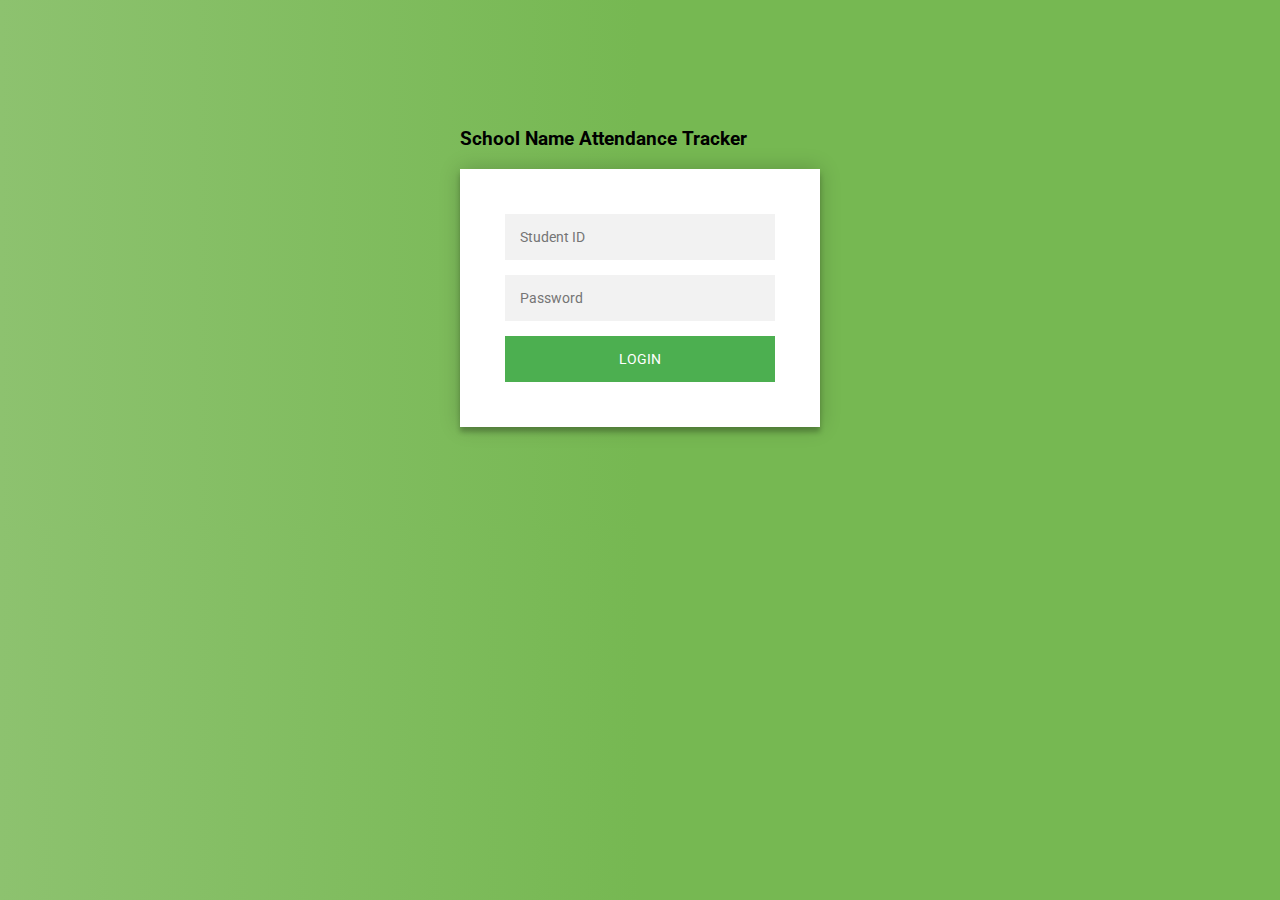
==== LoginScreen.html @ 9c7501bc "Add files via upload" ====
<!DOCTYPE html>
<html>

<head>
	<title>Student Login Mockup</title>

	<style>
		@import url(https://fonts.googleapis.com/css?family=Roboto:300);

.login-page {
  width: 360px;
  padding: 8% 0 0;
  margin: auto;
}
.form {
  position: relative;
  z-index: 1;
  background: #FFFFFF;
  max-width: 360px;
  margin: 0 auto 100px;
  padding: 45px;
  text-align: center;
  box-shadow: 0 0 20px 0 rgba(0, 0, 0, 0.2), 0 5px 5px 0 rgba(0, 0, 0, 0.24);
}
.form input {
  font-family: "Roboto", sans-serif;
  outline: 0;
  background: #f2f2f2;
  width: 100%;
  border: 0;
  margin: 0 0 15px;
  padding: 15px;
  box-sizing: border-box;
  font-size: 14px;
}
.form button {
  font-family: "Roboto", sans-serif;
  text-transform: uppercase;
  outline: 0;
  background: #4CAF50;
  width: 100%;
  border: 0;
  padding: 15px;
  color: #FFFFFF;
  font-size: 14px;
  -webkit-transition: all 0.3 ease;
  transition: all 0.3 ease;
  cursor: pointer;
}
.form button:hover,.form button:active,.form button:focus {
  background: #43A047;
}
.form .message {
  margin: 15px 0 0;
  color: #b3b3b3;
  font-size: 12px;
}
.form .message a {
  color: #4CAF50;
  text-decoration: none;
}
.form .register-form {
  display: none;
}
.container {
  position: relative;
  z-index: 1;
  max-width: 300px;
  margin: 0 auto;
}
.container:before, .container:after {
  content: "";
  display: block;
  clear: both;
}
.container .info {
  margin: 50px auto;
  text-align: center;
}
.container .info h1 {
  margin: 0 0 15px;
  padding: 0;
  font-size: 36px;
  font-weight: 300;
  color: #1a1a1a;
}
.container .info span {
  color: #4d4d4d;
  font-size: 12px;
}
.container .info span a {
  color: #000000;
  text-decoration: none;
}
.container .info span .fa {
  color: #EF3B3A;
}
body {
  background: #76b852; /* fallback for old browsers */
  background: rgb(173, 216, 230);
  background: linear-gradient(90deg, rgba(141,194,111,1) 0%, rgba(118,184,82,1) 50%);
  font-family: "Roboto", sans-serif;
  -webkit-font-smoothing: antialiased;
  -moz-osx-font-smoothing: grayscale;      
}
.h3 {
	color: #000000;
	font-family: "Roboto", sans-serif;
  	-webkit-font-smoothing: antialiased;
  	-moz-osx-font-smoothing: grayscale; 
}
	</style>
</head>

<body>
<div class="login-page">
  <h3>School Name Attendance Tracker</h3>
  <div class="form">
    <form class="register-form">
      <input type="text" placeholder="name"/>
      <input type="password" placeholder="password"/>
      <input type="text" placeholder="email address"/>
      <button>create</button>
    </form>
    <form class="login-form">
      <input type="text" placeholder="Student ID"/>
      <input type="password" placeholder="Password"/>
      <button>login</button>
    </form>
  </div>
</div>

</body>
</html>
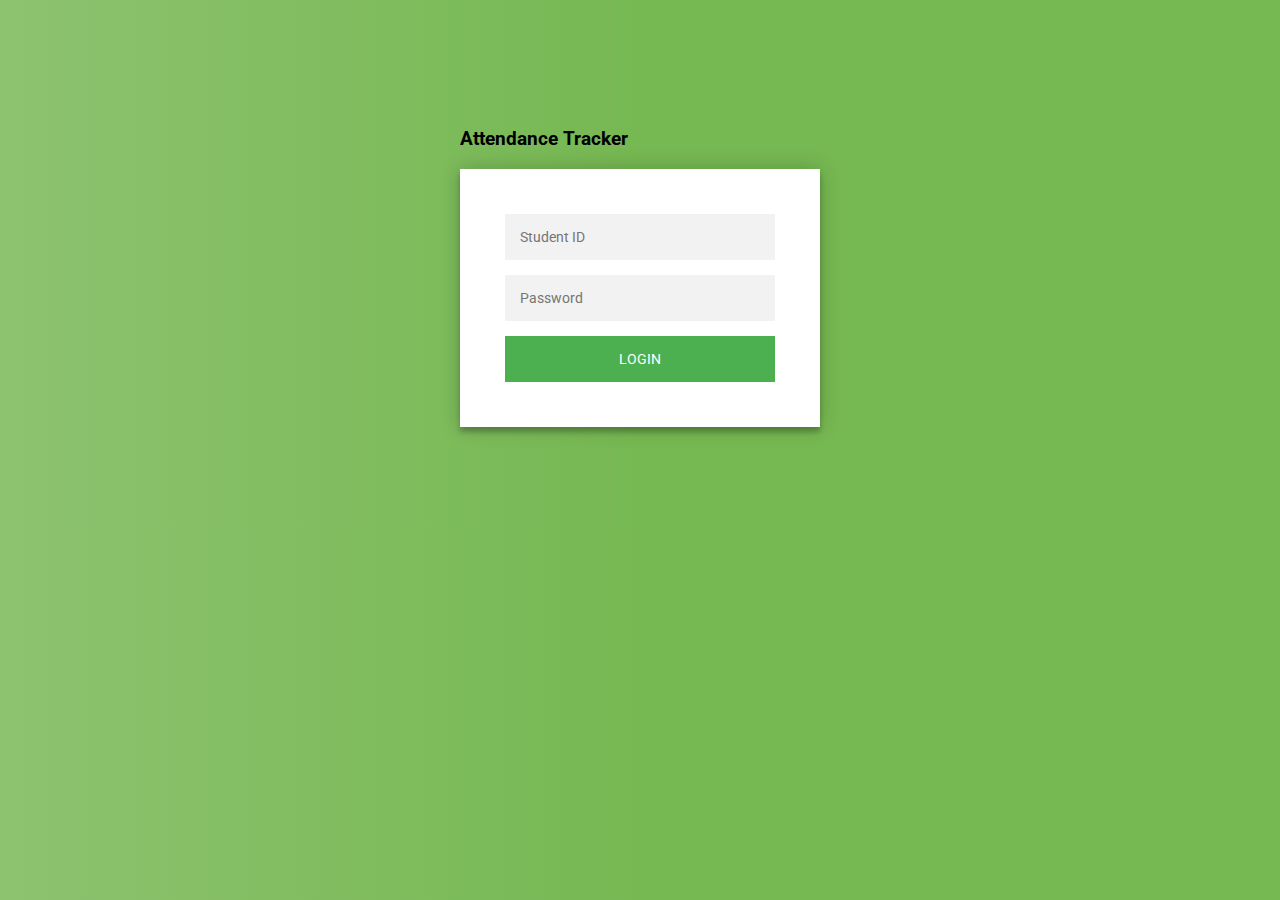
==== commit 6d702ecd: "Update LoginScreen.html" ====
--- a/LoginScreen.html
+++ b/LoginScreen.html
@@ -3,132 +3,28 @@
 
 <head>
 	<title>Student Login Mockup</title>
-
-	<style>
-		@import url(https://fonts.googleapis.com/css?family=Roboto:300);
-
-.login-page {
-  width: 360px;
-  padding: 8% 0 0;
-  margin: auto;
-}
-.form {
-  position: relative;
-  z-index: 1;
-  background: #FFFFFF;
-  max-width: 360px;
-  margin: 0 auto 100px;
-  padding: 45px;
-  text-align: center;
-  box-shadow: 0 0 20px 0 rgba(0, 0, 0, 0.2), 0 5px 5px 0 rgba(0, 0, 0, 0.24);
-}
-.form input {
-  font-family: "Roboto", sans-serif;
-  outline: 0;
-  background: #f2f2f2;
-  width: 100%;
-  border: 0;
-  margin: 0 0 15px;
-  padding: 15px;
-  box-sizing: border-box;
-  font-size: 14px;
-}
-.form button {
-  font-family: "Roboto", sans-serif;
-  text-transform: uppercase;
-  outline: 0;
-  background: #4CAF50;
-  width: 100%;
-  border: 0;
-  padding: 15px;
-  color: #FFFFFF;
-  font-size: 14px;
-  -webkit-transition: all 0.3 ease;
-  transition: all 0.3 ease;
-  cursor: pointer;
-}
-.form button:hover,.form button:active,.form button:focus {
-  background: #43A047;
-}
-.form .message {
-  margin: 15px 0 0;
-  color: #b3b3b3;
-  font-size: 12px;
-}
-.form .message a {
-  color: #4CAF50;
-  text-decoration: none;
-}
-.form .register-form {
-  display: none;
-}
-.container {
-  position: relative;
-  z-index: 1;
-  max-width: 300px;
-  margin: 0 auto;
-}
-.container:before, .container:after {
-  content: "";
-  display: block;
-  clear: both;
-}
-.container .info {
-  margin: 50px auto;
-  text-align: center;
-}
-.container .info h1 {
-  margin: 0 0 15px;
-  padding: 0;
-  font-size: 36px;
-  font-weight: 300;
-  color: #1a1a1a;
-}
-.container .info span {
-  color: #4d4d4d;
-  font-size: 12px;
-}
-.container .info span a {
-  color: #000000;
-  text-decoration: none;
-}
-.container .info span .fa {
-  color: #EF3B3A;
-}
-body {
-  background: #76b852; /* fallback for old browsers */
-  background: rgb(173, 216, 230);
-  background: linear-gradient(90deg, rgba(141,194,111,1) 0%, rgba(118,184,82,1) 50%);
-  font-family: "Roboto", sans-serif;
-  -webkit-font-smoothing: antialiased;
-  -moz-osx-font-smoothing: grayscale;      
-}
-.h3 {
-	color: #000000;
-	font-family: "Roboto", sans-serif;
-  	-webkit-font-smoothing: antialiased;
-  	-moz-osx-font-smoothing: grayscale; 
-}
-	</style>
+	<link rel="stylesheet" href="Login.css">
 </head>
 
 <body>
 <div class="login-page">
-  <h3>School Name Attendance Tracker</h3>
+  <h3>Attendance Tracker</h3>
   <div class="form">
-    <form class="register-form">
-      <input type="text" placeholder="name"/>
-      <input type="password" placeholder="password"/>
-      <input type="text" placeholder="email address"/>
-      <button>create</button>
-    </form>
     <form class="login-form">
       <input type="text" placeholder="Student ID"/>
       <input type="password" placeholder="Password"/>
-      <button>login</button>
+      <button id="Login">Login</button>
     </form>
   </div>
 </div>
+    <!--Trying to link this login page to the code entry page. Validation and error catches will need to be added once this is functional.-->
+    <script>
+        document.getElementById("Login").addEventListener("click", redirectFunction);
+        
+        function redirectFunction(){
+            window.location.replace("Code Entry.html");            
+        }
+    </script>
 
 </body>
-</html>+</html>
--- a/Login.css
+++ b/Login.css
@@ -0,0 +1,104 @@
+ @import url(https://fonts.googleapis.com/css?family=Roboto:300);
+
+.login-page {
+  width: 360px;
+  padding: 8% 0 0;
+  margin: auto;
+}
+.form {
+  position: relative;
+  z-index: 1;
+  background: #FFFFFF;
+  max-width: 360px;
+  margin: 0 auto 100px;
+  padding: 45px;
+  text-align: center;
+  box-shadow: 0 0 20px 0 rgba(0, 0, 0, 0.2), 0 5px 5px 0 rgba(0, 0, 0, 0.24);
+}
+.form input {
+  font-family: "Roboto", sans-serif;
+  outline: 0;
+  background: #f2f2f2;
+  width: 100%;
+  border: 0;
+  margin: 0 0 15px;
+  padding: 15px;
+  box-sizing: border-box;
+  font-size: 14px;
+}
+.form button {
+  font-family: "Roboto", sans-serif;
+  text-transform: uppercase;
+  outline: 0;
+  background: #4CAF50;
+  width: 100%;
+  border: 0;
+  padding: 15px;
+  color: #FFFFFF;
+  font-size: 14px;
+  -webkit-transition: all 0.3 ease;
+  transition: all 0.3 ease;
+  cursor: pointer;
+}
+.form button:hover,.form button:active,.form button:focus {
+  background: #43A047;
+}
+.form .message {
+  margin: 15px 0 0;
+  color: #b3b3b3;
+  font-size: 12px;
+}
+.form .message a {
+  color: #4CAF50;
+  text-decoration: none;
+}
+.form .register-form {
+  display: none;
+}
+.container {
+  position: relative;
+  z-index: 1;
+  max-width: 300px;
+  margin: 0 auto;
+}
+.container:before, .container:after {
+  content: "";
+  display: block;
+  clear: both;
+}
+.container .info {
+  margin: 50px auto;
+  text-align: center;
+}
+.container .info h1 {
+  margin: 0 0 15px;
+  padding: 0;
+  font-size: 36px;
+  font-weight: 300;
+  color: #1a1a1a;
+}
+.container .info span {
+  color: #4d4d4d;
+  font-size: 12px;
+}
+.container .info span a {
+  color: #000000;
+  text-decoration: none;
+}
+.container .info span .fa {
+  color: #EF3B3A;
+}
+body {
+  background: #76b852; /* fallback for old browsers */
+  background: rgb(173, 216, 230);
+  background: linear-gradient(90deg, rgba(141,194,111,1) 0%, rgba(118,184,82,1) 50%);
+  font-family: "Roboto", sans-serif;
+  -webkit-font-smoothing: antialiased;
+  -moz-osx-font-smoothing: grayscale;      
+}
+.h3 {
+	color: #000000;
+	font-family: "Roboto", sans-serif;
+  	-webkit-font-smoothing: antialiased;
+  	-moz-osx-font-smoothing: grayscale; 
+}
